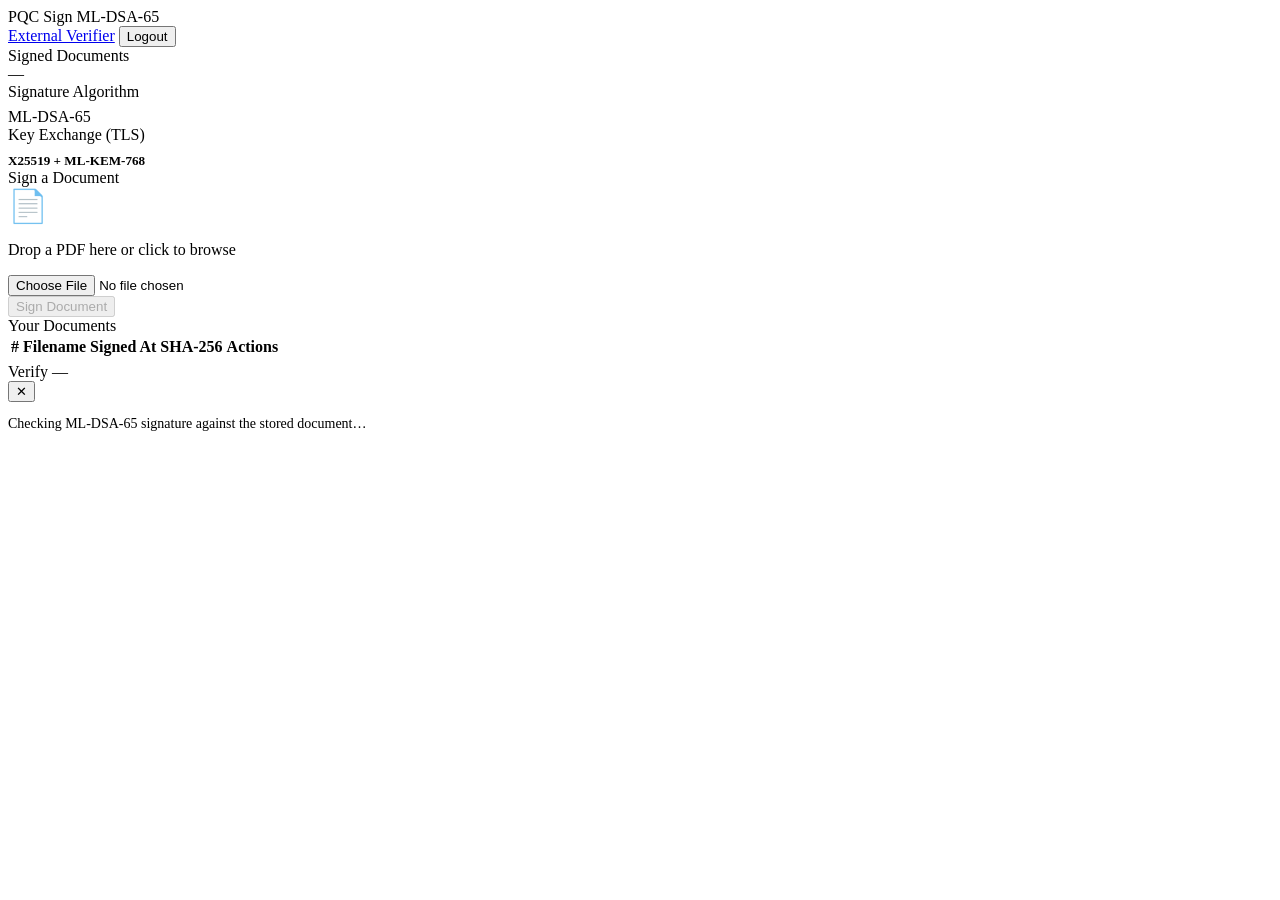
==== static/dashboard.html @ 5133e8b4 "first front end version" ====
<!DOCTYPE html>
<html lang="en">
<head>
  <meta charset="UTF-8">
  <meta name="viewport" content="width=device-width, initial-scale=1">
  <title>PQC Sign — Dashboard</title>
  <link rel="stylesheet" href="/css/styles.css">
</head>
<body>
  <nav class="nav">
    <div class="nav-logo">PQC Sign <span>ML-DSA-65</span></div>
    <div class="nav-right">
      <span class="nav-user" id="nav-user"></span>
      <a href="/verify.html" class="btn btn-ghost btn-sm">External Verifier</a>
      <button id="logout-btn" class="btn btn-ghost btn-sm">Logout</button>
    </div>
  </nav>

  <div id="toast-container"></div>

  <div class="main">

    <!-- Stats -->
    <div class="stats-row">
      <div class="stat-card">
        <div class="stat-label">Signed Documents</div>
        <div class="stat-value" id="doc-count">—</div>
      </div>
      <div class="stat-card">
        <div class="stat-label">Signature Algorithm</div>
        <div class="stat-value" style="font-size:1rem;padding-top:.45rem">ML-DSA-65</div>
      </div>
      <div class="stat-card">
        <div class="stat-label">Key Exchange (TLS)</div>
        <div class="stat-value" style="font-size:.82rem;padding-top:.55rem;font-weight:600">X25519 + ML-KEM-768</div>
      </div>
    </div>

    <!-- Upload -->
    <div class="card">
      <div class="card-title">Sign a Document</div>
      <div id="drop-zone" class="drop-zone">
        <div style="font-size:2rem">📄</div>
        <p>Drop a PDF here or click to browse</p>
        <div class="file-name" id="file-name"></div>
        <input type="file" id="file-input" accept=".pdf,application/pdf">
      </div>
      <button id="sign-btn" class="btn btn-primary" disabled>Sign Document</button>
    </div>

    <!-- Documents -->
    <div class="card">
      <div class="card-title">Your Documents</div>
      <div class="table-wrap">
        <table>
          <thead>
            <tr>
              <th>#</th>
              <th>Filename</th>
              <th>Signed At</th>
              <th>SHA-256</th>
              <th>Actions</th>
            </tr>
          </thead>
          <tbody id="doc-tbody">
            <tr><td colspan="5">
              <div class="empty-state">
                <span class="spinner" style="border-color:rgba(0,0,0,.12);border-top-color:var(--primary);width:1.5em;height:1.5em"></span>
              </div>
            </td></tr>
          </tbody>
        </table>
      </div>
    </div>
  </div>

  <!-- Verify modal -->
  <div id="verify-modal" class="modal-overlay">
    <div class="modal">
      <div class="modal-header">
        <div class="modal-title">Verify — <span id="verify-modal-filename" style="color:var(--muted);font-weight:400"></span></div>
        <button class="modal-close" id="modal-close">✕</button>
      </div>
      <p style="color:var(--muted);font-size:.875rem">
        Checking ML-DSA-65 signature against the stored document…
      </p>
      <div id="verify-result"></div>
    </div>
  </div>

  <script src="/js/auth.js"></script>
  <script src="/js/api.js"></script>
  <script src="/js/dashboard.js"></script>
</body>
</html>
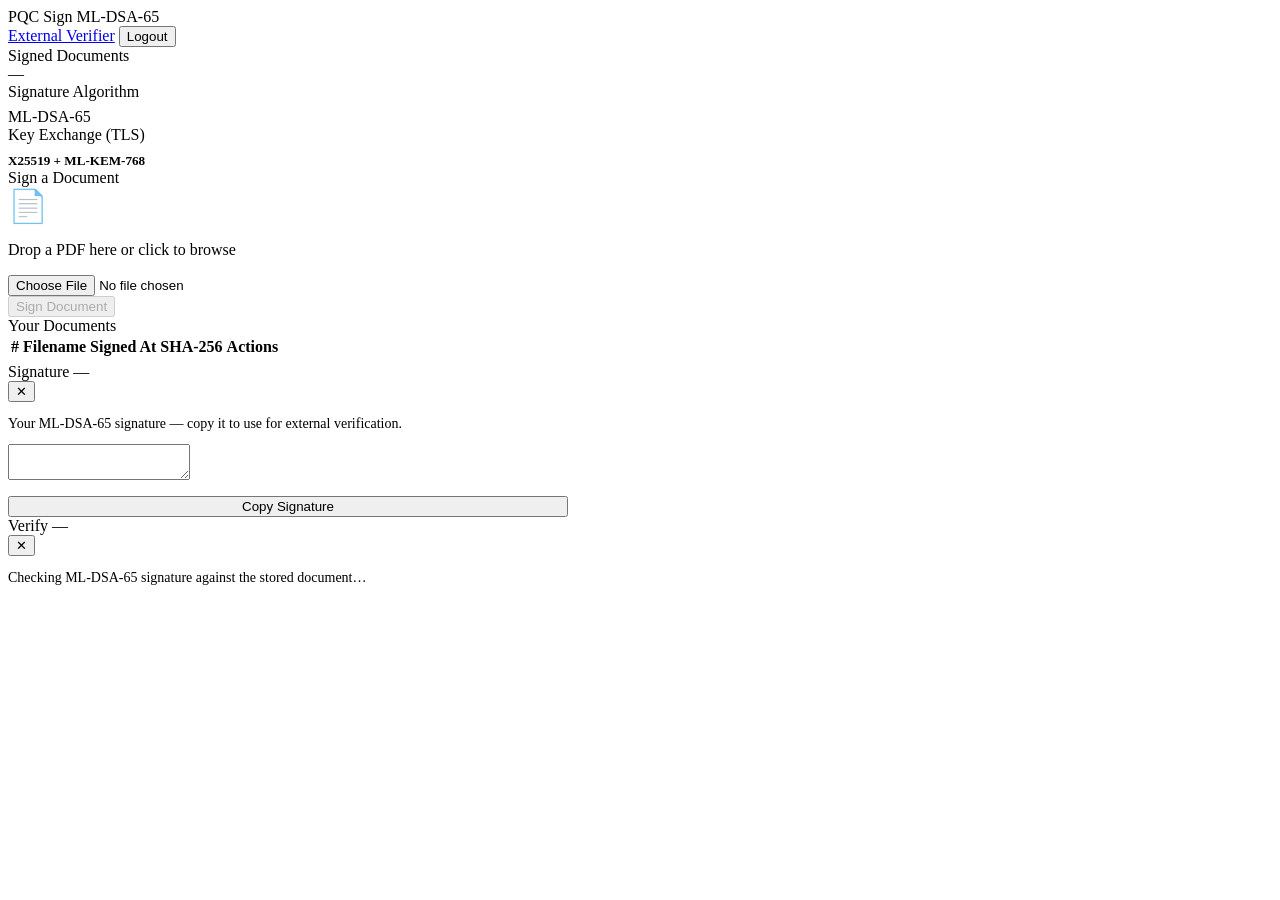
==== commit c0fa85a8: "go back to og arch" ====
--- a/static/dashboard.html
+++ b/static/dashboard.html
@@ -74,6 +74,23 @@
     </div>
   </div>
 
+  <!-- Signature modal -->
+  <div id="sig-modal" class="modal-overlay">
+    <div class="modal" style="max-width:560px">
+      <div class="modal-header">
+        <div class="modal-title">Signature — <span id="sig-modal-filename" style="color:var(--muted);font-weight:400"></span></div>
+        <button class="modal-close" id="sig-modal-close">✕</button>
+      </div>
+      <p style="color:var(--muted);font-size:.875rem;margin-bottom:.75rem">
+        Your ML-DSA-65 signature — copy it to use for external verification.
+      </p>
+      <textarea id="sig-box" class="sig-box" readonly></textarea>
+      <button id="sig-copy-btn" class="btn btn-primary" style="margin-top:.75rem;width:100%;justify-content:center">
+        Copy Signature
+      </button>
+    </div>
+  </div>
+
   <!-- Verify modal -->
   <div id="verify-modal" class="modal-overlay">
     <div class="modal">
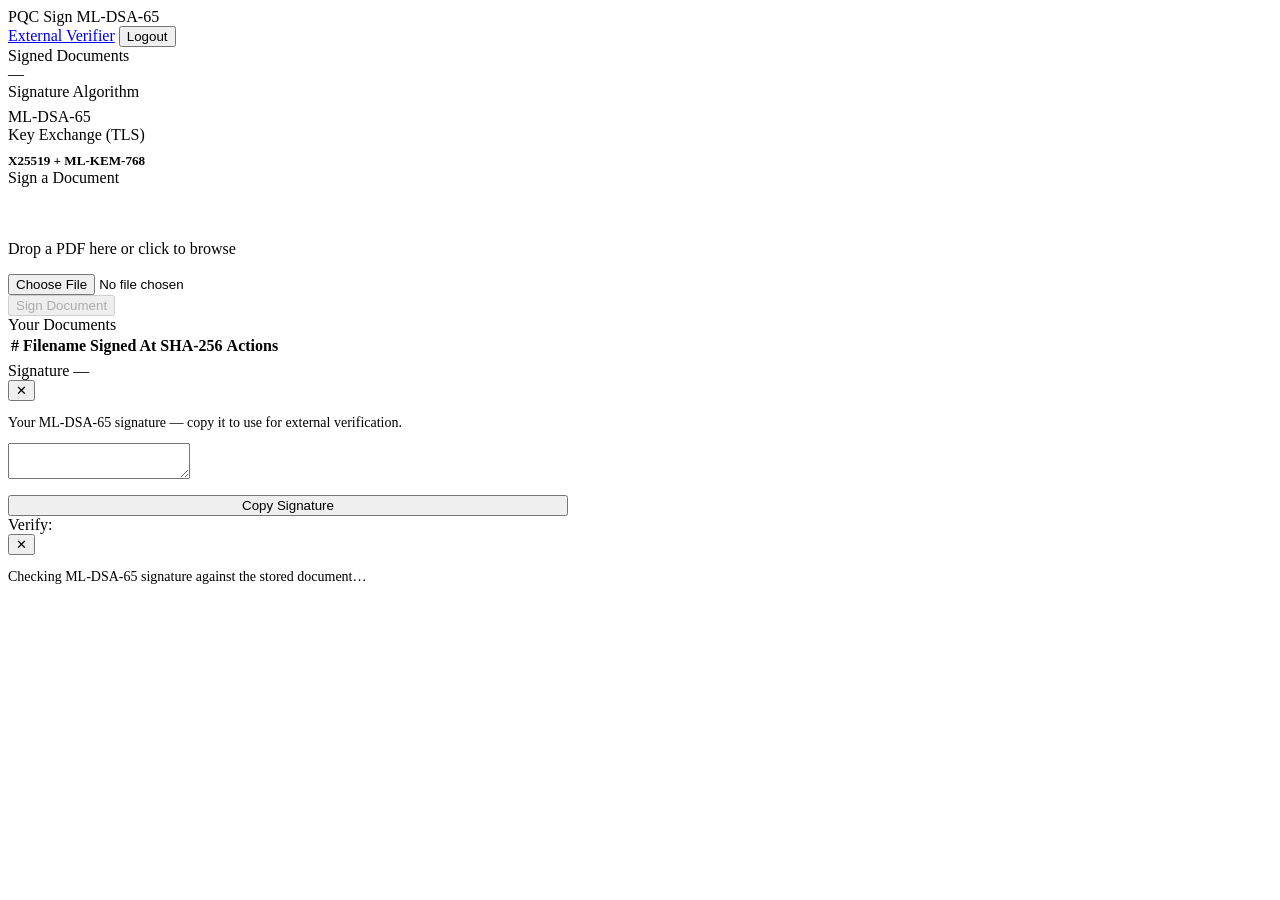
==== commit 7a310bdd: "done" ====
--- a/static/dashboard.html
+++ b/static/dashboard.html
@@ -11,6 +11,7 @@
     <div class="nav-logo">PQC Sign <span>ML-DSA-65</span></div>
     <div class="nav-right">
       <span class="nav-user" id="nav-user"></span>
+      <a href="/admin.html" id="admin-link" class="btn btn-ghost btn-sm" style="display:none">Admin</a>
       <a href="/verify.html" class="btn btn-ghost btn-sm">External Verifier</a>
       <button id="logout-btn" class="btn btn-ghost btn-sm">Logout</button>
     </div>
@@ -40,7 +41,7 @@
     <div class="card">
       <div class="card-title">Sign a Document</div>
       <div id="drop-zone" class="drop-zone">
-        <div style="font-size:2rem">📄</div>
+        <div style="font-size:2rem"><img src="/assets/icons/file.png" class="icon-img" alt=""></div>
         <p>Drop a PDF here or click to browse</p>
         <div class="file-name" id="file-name"></div>
         <input type="file" id="file-input" accept=".pdf,application/pdf">
@@ -95,7 +96,7 @@
   <div id="verify-modal" class="modal-overlay">
     <div class="modal">
       <div class="modal-header">
-        <div class="modal-title">Verify — <span id="verify-modal-filename" style="color:var(--muted);font-weight:400"></span></div>
+        <div class="modal-title">Verify: <span id="verify-modal-filename" style="color:var(--muted);font-weight:400"></span></div>
         <button class="modal-close" id="modal-close">✕</button>
       </div>
       <p style="color:var(--muted);font-size:.875rem">
